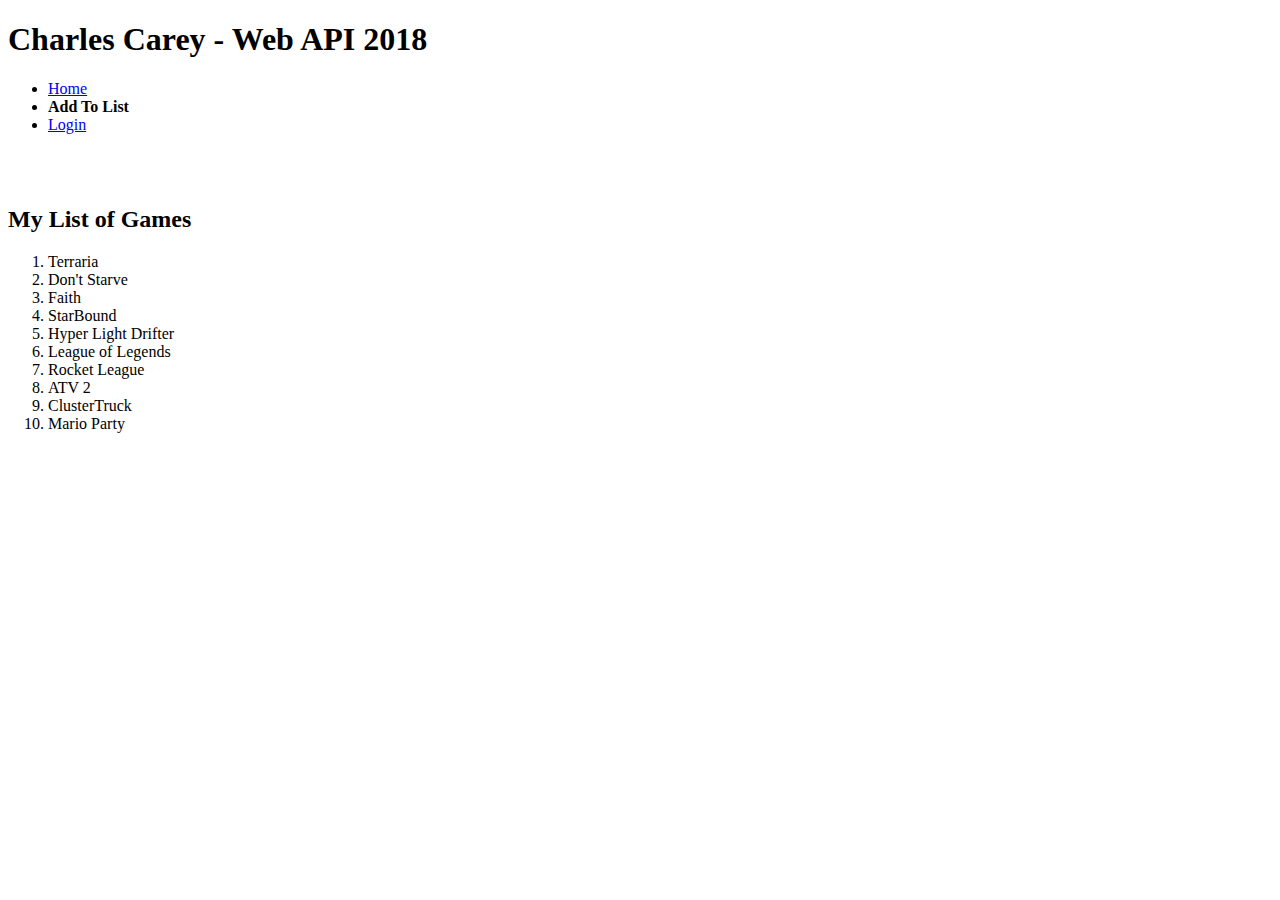
==== src/views/add.html @ ac7225c6 "Initial commit of website" ====
<!DOCTYPE html>
<html lang="en-US"> 

	<head>
		<title>Charles Carey</title>
		<h1>Charles Carey - Web API 2018</h1>
		
		<nav>
			<ul>
				<li><a href="index.html">Home</a></li>
				<li><strong>Add To List</strong></li>
				<li><a href="login.html">Login</a></li>
			</ul>
		</nav>
	</head>
	
	<body>
		<br>
		<br>
		<h2>My List of Games</h2>
		<ol>
			<li>Terraria</li>
			<li>Don't Starve</li>
			<li>Faith</li>
			<li>StarBound</li>
			<li>Hyper Light Drifter</li>
			<li>League of Legends</li>
			<li>Rocket League</li>
			<li>ATV 2</li>
			<li>ClusterTruck</li>
			<li>Mario Party</li>
			
		</ol>
	</body>
	
</html>
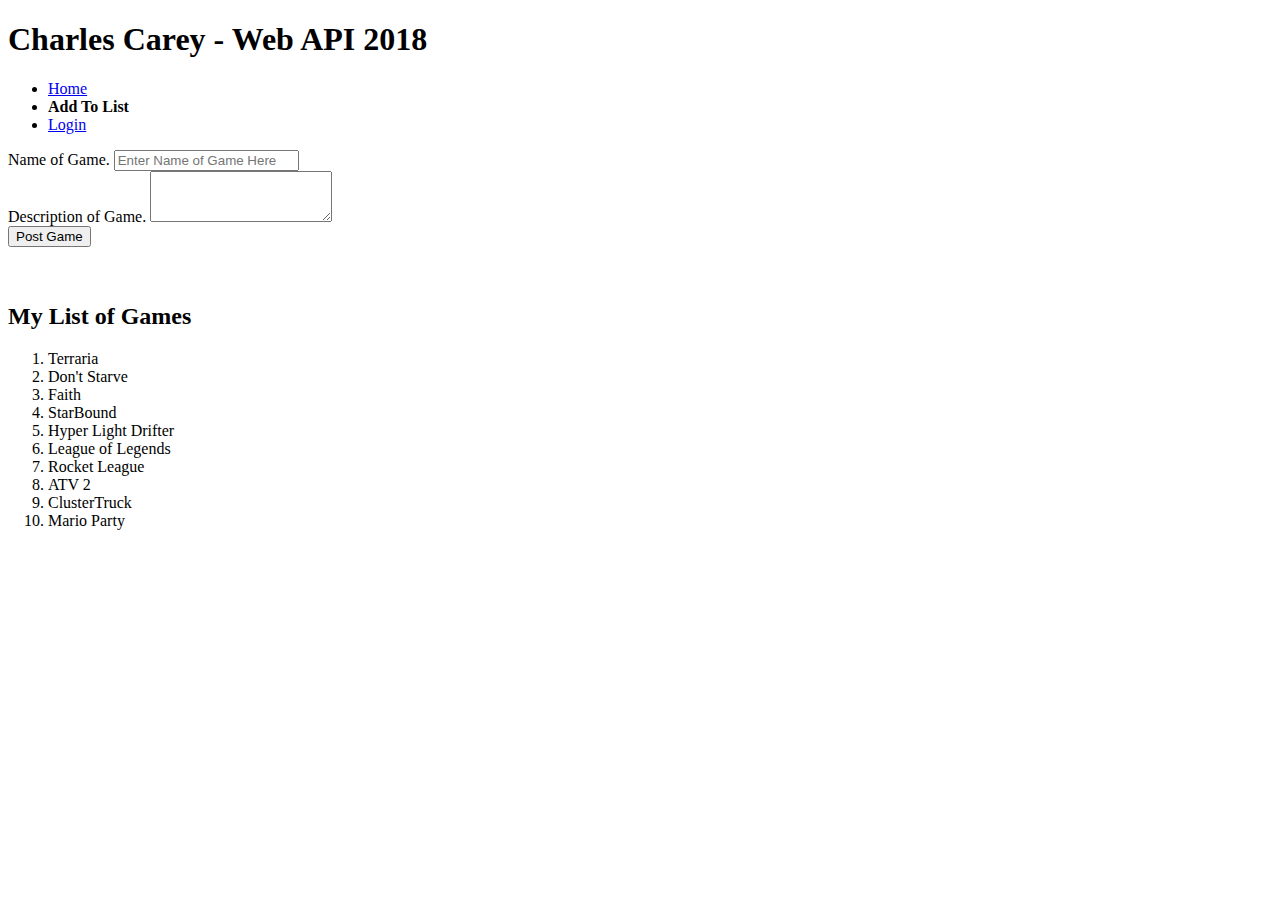
==== commit 089042ed: "Final commit" ====
--- a/src/views/add.html
+++ b/src/views/add.html
@@ -14,6 +14,42 @@
 		</nav>
 	</head>
 	
+
+
+
+<form method="post" role="form">
+		<div class="form-group">
+			<label for="title">Name of Game.</label>
+			<input 
+				type="text" 
+				class="form-control" 
+				id="title" 
+				name="title" 
+				placeholder="Enter Name of Game Here" 
+				required
+			>
+		</div>
+		
+		<div class="form-group">
+			<label for="content">Description of Game.</label>
+			<textarea 
+				class="form-control" 
+				id="body" 
+				name="body" 
+				placeholder="Add the Game Description Here." 
+				rows="3" required>			
+			</textarea>
+		</div>
+		
+		<div class="form-group">		
+			<input 
+				type="submit" 
+				value="Post Game" 
+				class="btn bnt-primary"
+			>
+		</div>
+
+
 	<body>
 		<br>
 		<br>
@@ -32,5 +68,9 @@
 			
 		</ol>
 	</body>
+
+
+
+
 	
 </html>